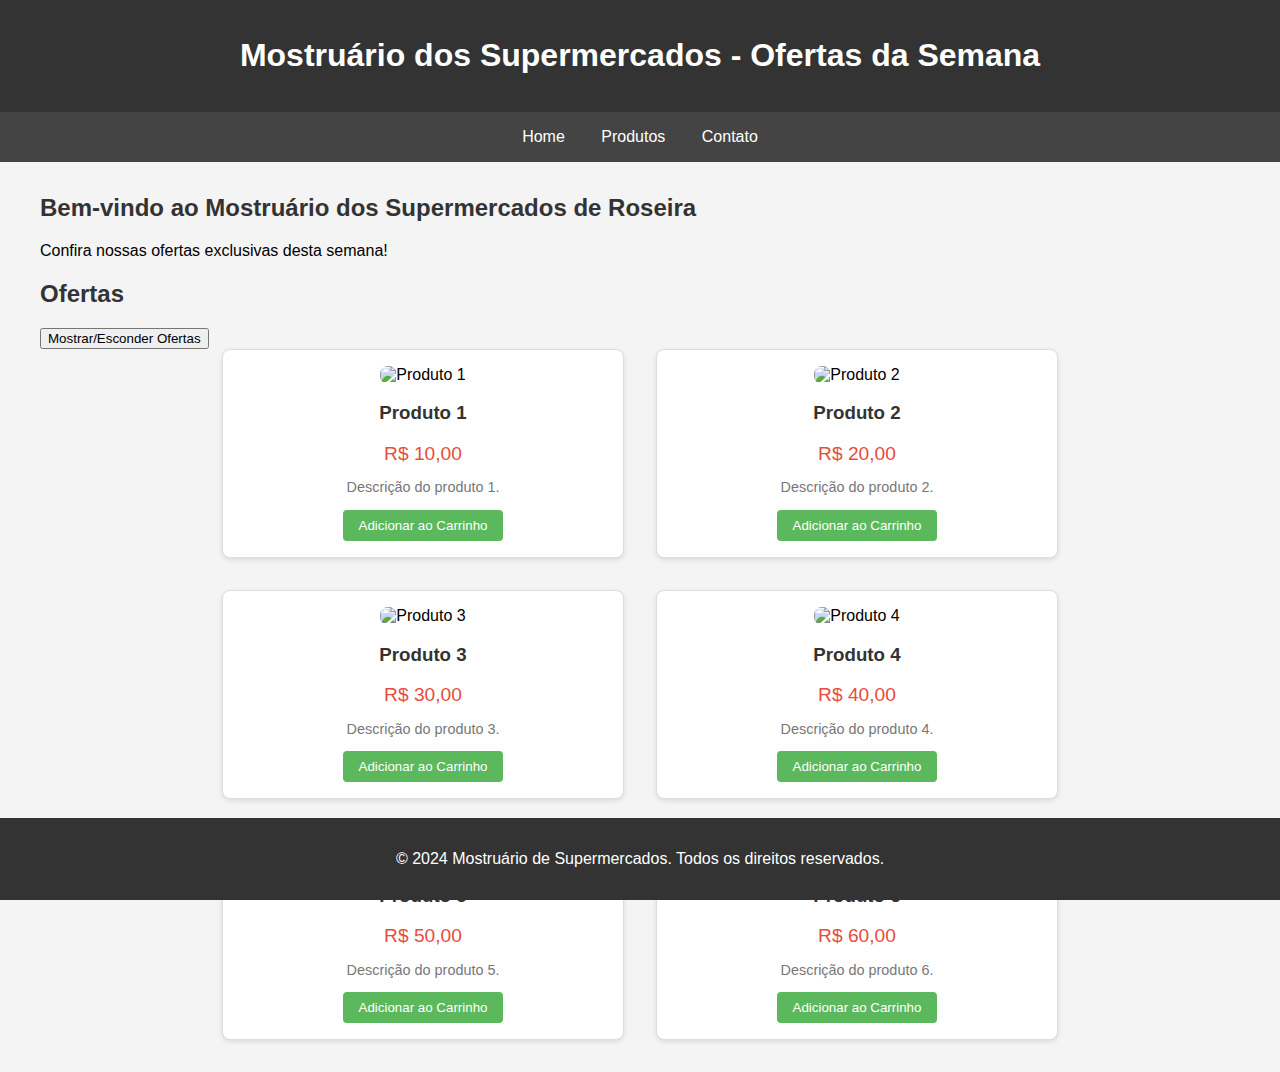
==== index.html @ 23a122a3 "primeiro commit" ====
<!DOCTYPE html>
<html lang="pt-BR">
<head>
    <meta charset="UTF-8">
    <meta name="viewport" content="width=device-width, initial-scale=1.0">
    <title>Ofertas de Supermercados</title>
    <link rel="stylesheet" href="/css/style.css">
</head>
<body>
    <header>
        <h1>Mostruário dos Supermercados - Ofertas da Semana</h1>
    </header>
    <nav>
        <a href="#home">Home</a>
        <a href="#products">Produtos</a>
        <a href="#contact">Contato</a>
    </nav>
    <div class="container">
        <section id="home">
            <h2>Bem-vindo ao Mostruário dos Supermercados de Roseira</h2>
            <p>Confira nossas ofertas exclusivas desta semana!</p>
        </section>
        <section id="products">
            <h2>Ofertas</h2>
            <button id="toggleProducts">Mostrar/Esconder Ofertas</button>
            <div class="product-list" id="productList">
                <div class="product">
                    <img src="https://via.placeholder.com/150" alt="Produto 1">
                    <h3>Produto 1</h3>
                    <p class="price">R$ 10,00</p>
                    <p class="description">Descrição do produto 1.</p>
                    <button class="addToCart">Adicionar ao Carrinho</button>
                </div>
                <div class="product">
                    <img src="https://via.placeholder.com/150" alt="Produto 2">
                    <h3>Produto 2</h3>
                    <p class="price">R$ 20,00</p>
                    <p class="description">Descrição do produto 2.</p>
                    <button class="addToCart">Adicionar ao Carrinho</button>
                </div>
                <div class="product">
                    <img src="https://via.placeholder.com/150" alt="Produto 3">
                    <h3>Produto 3</h3>
                    <p class="price">R$ 30,00</p>
                    <p class="description">Descrição do produto 3.</p>
                    <button class="addToCart">Adicionar ao Carrinho</button>
                </div>
                <div class="product">
                    <img src="https://via.placeholder.com/150" alt="Produto 4">
                    <h3>Produto 4</h3>
                    <p class="price">R$ 40,00</p>
                    <p class="description">Descrição do produto 4.</p>
                    <button class="addToCart">Adicionar ao Carrinho</button>
                </div>
                <div class="product">
                    <img src="https://via.placeholder.com/150" alt="Produto 5">
                    <h3>Produto 5</h3>
                    <p class="price">R$ 50,00</p>
                    <p class="description">Descrição do produto 5.</p>
                    <button class="addToCart">Adicionar ao Carrinho</button>
                </div>
                <div class="product">
                    <img src="https://via.placeholder.com/150" alt="Produto 6">
                    <h3>Produto 6</h3>
                    <p class="price">R$ 60,00</p>
                    <p class="description">Descrição do produto 6.</p>
                    <button class="addToCart">Adicionar ao Carrinho</button>
                </div>
            </div>
        </section>
        <section id="contact">
            <h2></h2>
            <p></a></p>
        </section>
    </div>
    <footer>
        <p>&copy; 2024 Mostruário de Supermercados. Todos os direitos reservados.</p>
    </footer>
    <script src="/script/script.js"></script>
</body>
</html>
---- css/style.css ----
body {
    font-family: Arial, sans-serif;
    margin: 0;
    padding: 0;
    background-color: #f4f4f4;
}

header {
    background-color: #333;
    color: #fff;
    padding: 1rem 0;
    text-align: center;
}

nav {
    background-color: #444;
    color: #fff;
    padding: 1rem;
    text-align: center;
}

nav a {
    color: #fff;
    margin: 0 1rem;
    text-decoration: none;
}

.container {
    max-width: 1200px;
    margin: 2rem auto;
    padding: 0 2rem;
}

h2 {
    color: #333;
}

.product-list {
    display: flex;
    flex-wrap: wrap;
    justify-content: center;
    gap: 2rem;
}

.product {
    background-color: #fff;
    border: 1px solid #ddd;
    border-radius: 8px;
    padding: 1rem;
    text-align: center;
    width: calc(33.333% - 2rem);
    box-shadow: 0 2px 5px rgba(0, 0, 0, 0.1);
}

.product img {
    max-width: 100%;
    border-radius: 8px;
}

.product h3 {
    color: #333;
}

.product .price {
    color: #e74c3c;
    font-size: 1.2rem;
    margin: 0.5rem 0;
}

.product .description {
    color: #777;
    font-size: 0.9rem;
}

.product .addToCart {
    background-color: #5cb85c;
    color: #fff;
    border: none;
    padding: 0.5rem 1rem;
    border-radius: 4px;
    cursor: pointer;
}

footer {
    background-color: #333;
    color: #fff;
    text-align: center;
    padding: 1rem 0;
    position: fixed;
    bottom: 0;
    width: 100%;
}
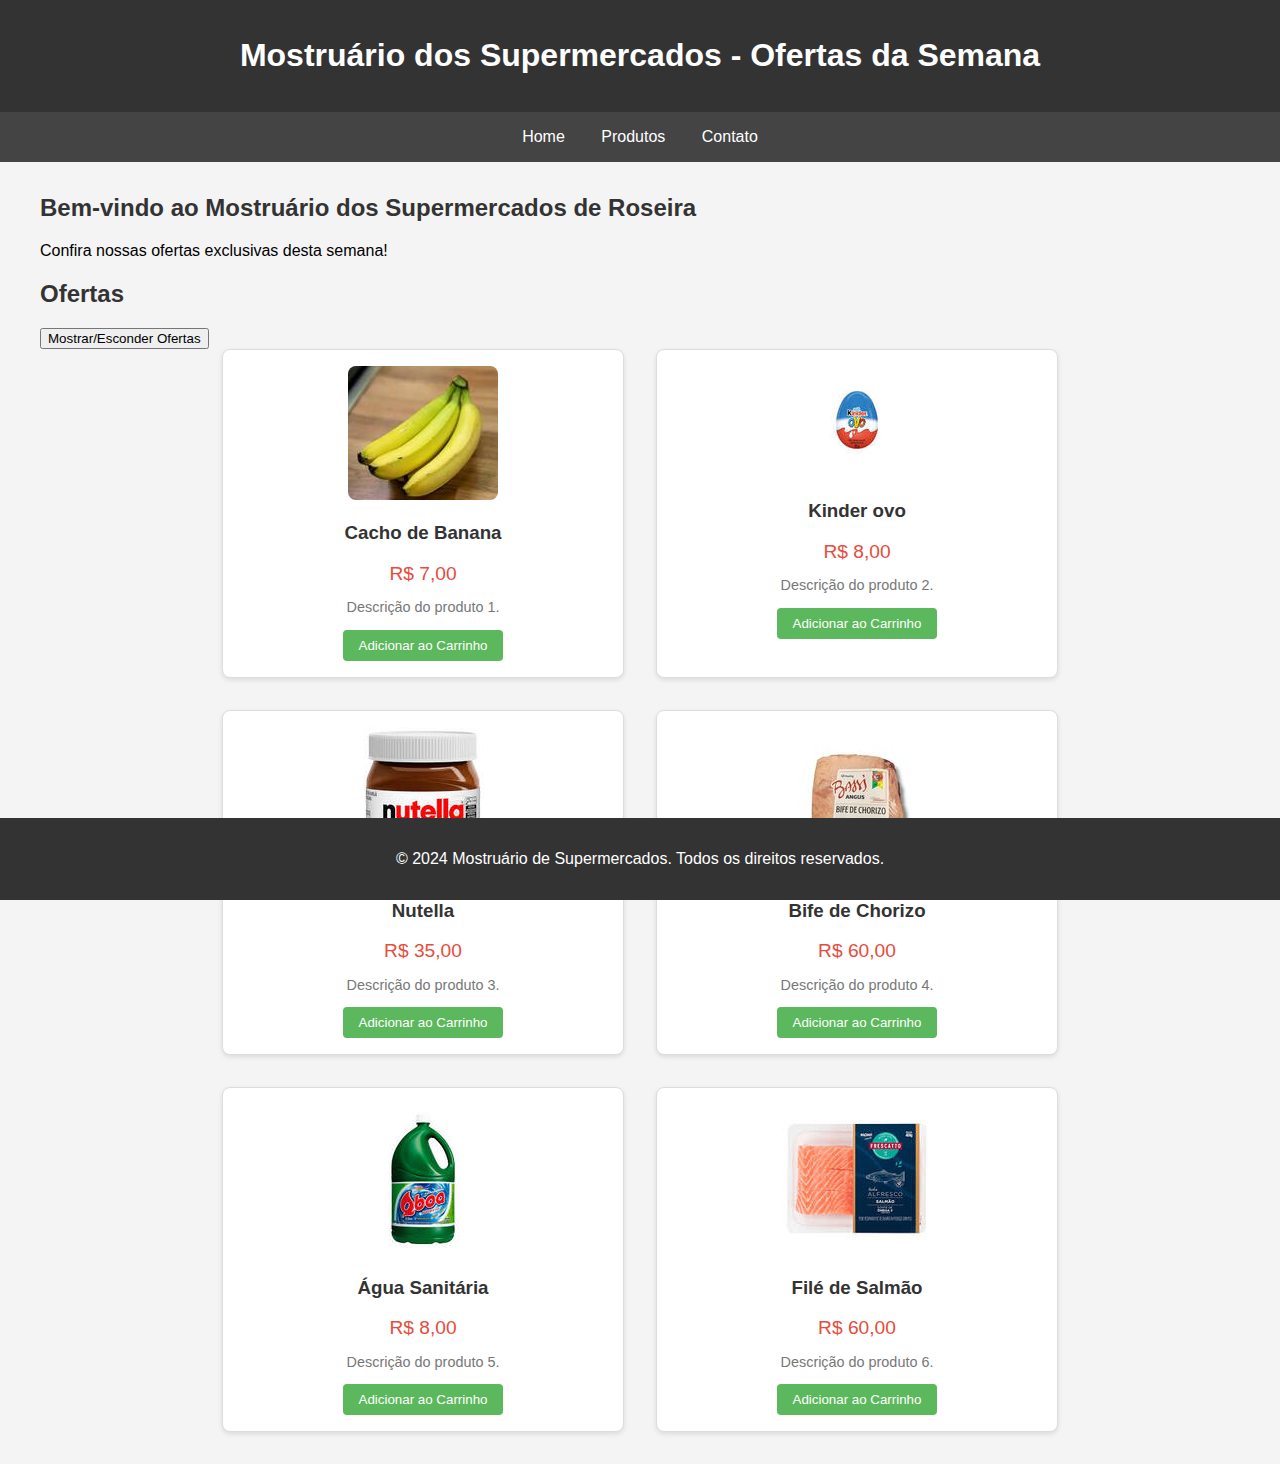
==== commit 49a88b64: "Atualização das imagens" ====
--- a/index.html
+++ b/index.html
@@ -25,43 +25,43 @@
             <button id="toggleProducts">Mostrar/Esconder Ofertas</button>
             <div class="product-list" id="productList">
                 <div class="product">
-                    <img src="https://via.placeholder.com/150" alt="Produto 1">
-                    <h3>Produto 1</h3>
-                    <p class="price">R$ 10,00</p>
+                    <img src="/images/banana (1).jpg" alt="Banana">
+                    <h3>Cacho de Banana</h3>
+                    <p class="price">R$ 7,00</p>
                     <p class="description">Descrição do produto 1.</p>
                     <button class="addToCart">Adicionar ao Carrinho</button>
                 </div>
                 <div class="product">
-                    <img src="https://via.placeholder.com/150" alt="Produto 2">
-                    <h3>Produto 2</h3>
-                    <p class="price">R$ 20,00</p>
+                    <img src="/images/kinder (1).jpg" alt="Kinder ovo">
+                    <h3>Kinder ovo</h3>
+                    <p class="price">R$ 8,00</p>
                     <p class="description">Descrição do produto 2.</p>
                     <button class="addToCart">Adicionar ao Carrinho</button>
                 </div>
                 <div class="product">
-                    <img src="https://via.placeholder.com/150" alt="Produto 3">
-                    <h3>Produto 3</h3>
-                    <p class="price">R$ 30,00</p>
+                    <img src="/images/nutella (1).jpg" alt="Nutella">
+                    <h3>Nutella</h3>
+                    <p class="price">R$ 35,00</p>
                     <p class="description">Descrição do produto 3.</p>
                     <button class="addToCart">Adicionar ao Carrinho</button>
                 </div>
                 <div class="product">
-                    <img src="https://via.placeholder.com/150" alt="Produto 4">
-                    <h3>Produto 4</h3>
-                    <p class="price">R$ 40,00</p>
+                    <img src="./images/chorizo (1).jpg" alt="Bife de Chorizo">
+                    <h3>Bife de Chorizo</h3>
+                    <p class="price">R$ 60,00</p>
                     <p class="description">Descrição do produto 4.</p>
                     <button class="addToCart">Adicionar ao Carrinho</button>
                 </div>
                 <div class="product">
-                    <img src="https://via.placeholder.com/150" alt="Produto 5">
-                    <h3>Produto 5</h3>
-                    <p class="price">R$ 50,00</p>
+                    <img src="/images/Agua Sanitária (1).jpg" alt="Agua Sanitária">
+                    <h3>Água Sanitária</h3>
+                    <p class="price">R$ 8,00</p>
                     <p class="description">Descrição do produto 5.</p>
                     <button class="addToCart">Adicionar ao Carrinho</button>
                 </div>
                 <div class="product">
-                    <img src="https://via.placeholder.com/150" alt="Produto 6">
-                    <h3>Produto 6</h3>
+                    <img src="/images/file de salmão (1).jpg" alt="Filé de Salmão">
+                    <h3>Filé de Salmão</h3>
                     <p class="price">R$ 60,00</p>
                     <p class="description">Descrição do produto 6.</p>
                     <button class="addToCart">Adicionar ao Carrinho</button>
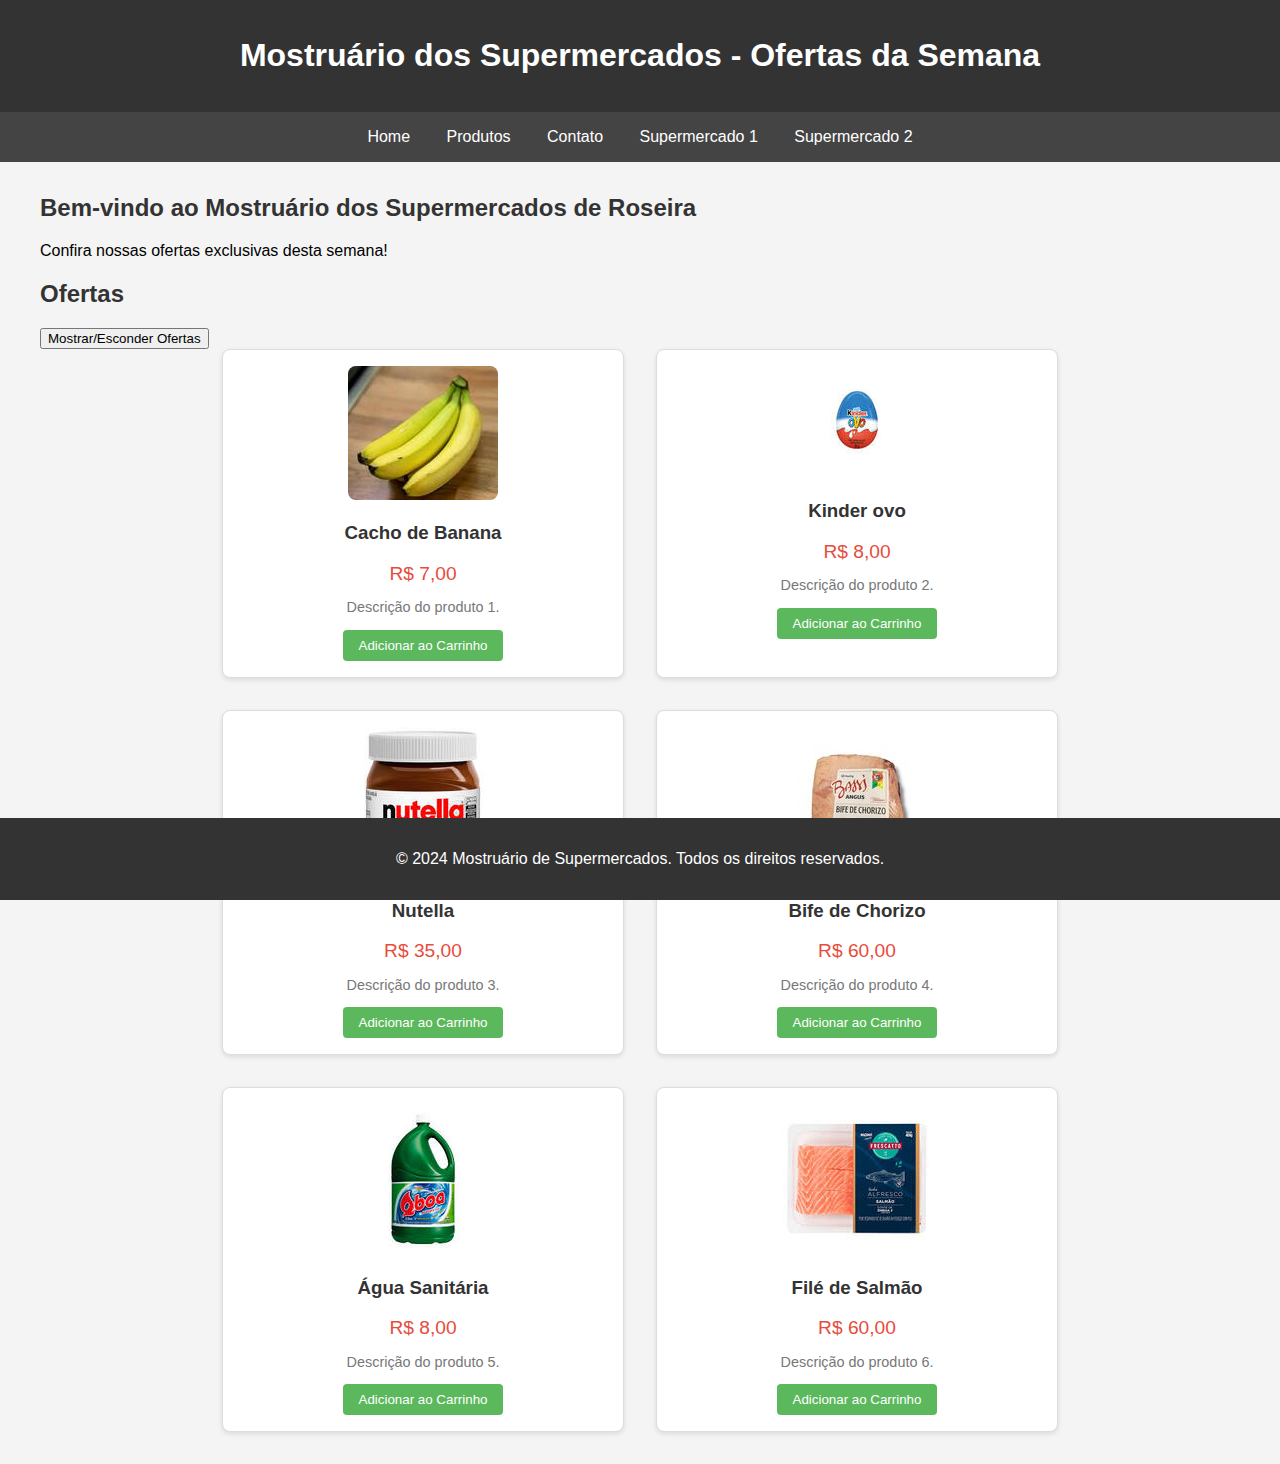
==== commit 9b448ea7: "Projeto final" ====
--- a/index.html
+++ b/index.html
@@ -11,9 +11,12 @@
         <h1>Mostruário dos Supermercados - Ofertas da Semana</h1>
     </header>
     <nav>
-        <a href="#home">Home</a>
-        <a href="#products">Produtos</a>
-        <a href="#contact">Contato</a>
+    
+            <a href="#home">Home</a>
+            <a href="#products">Produtos</a>
+            <a href="#contact">Contato</a>
+            <a href="supermercado1.html">Supermercado 1</a>
+            <a href="supermercado2.html">Supermercado 2</a>
     </nav>
     <div class="container">
         <section id="home">
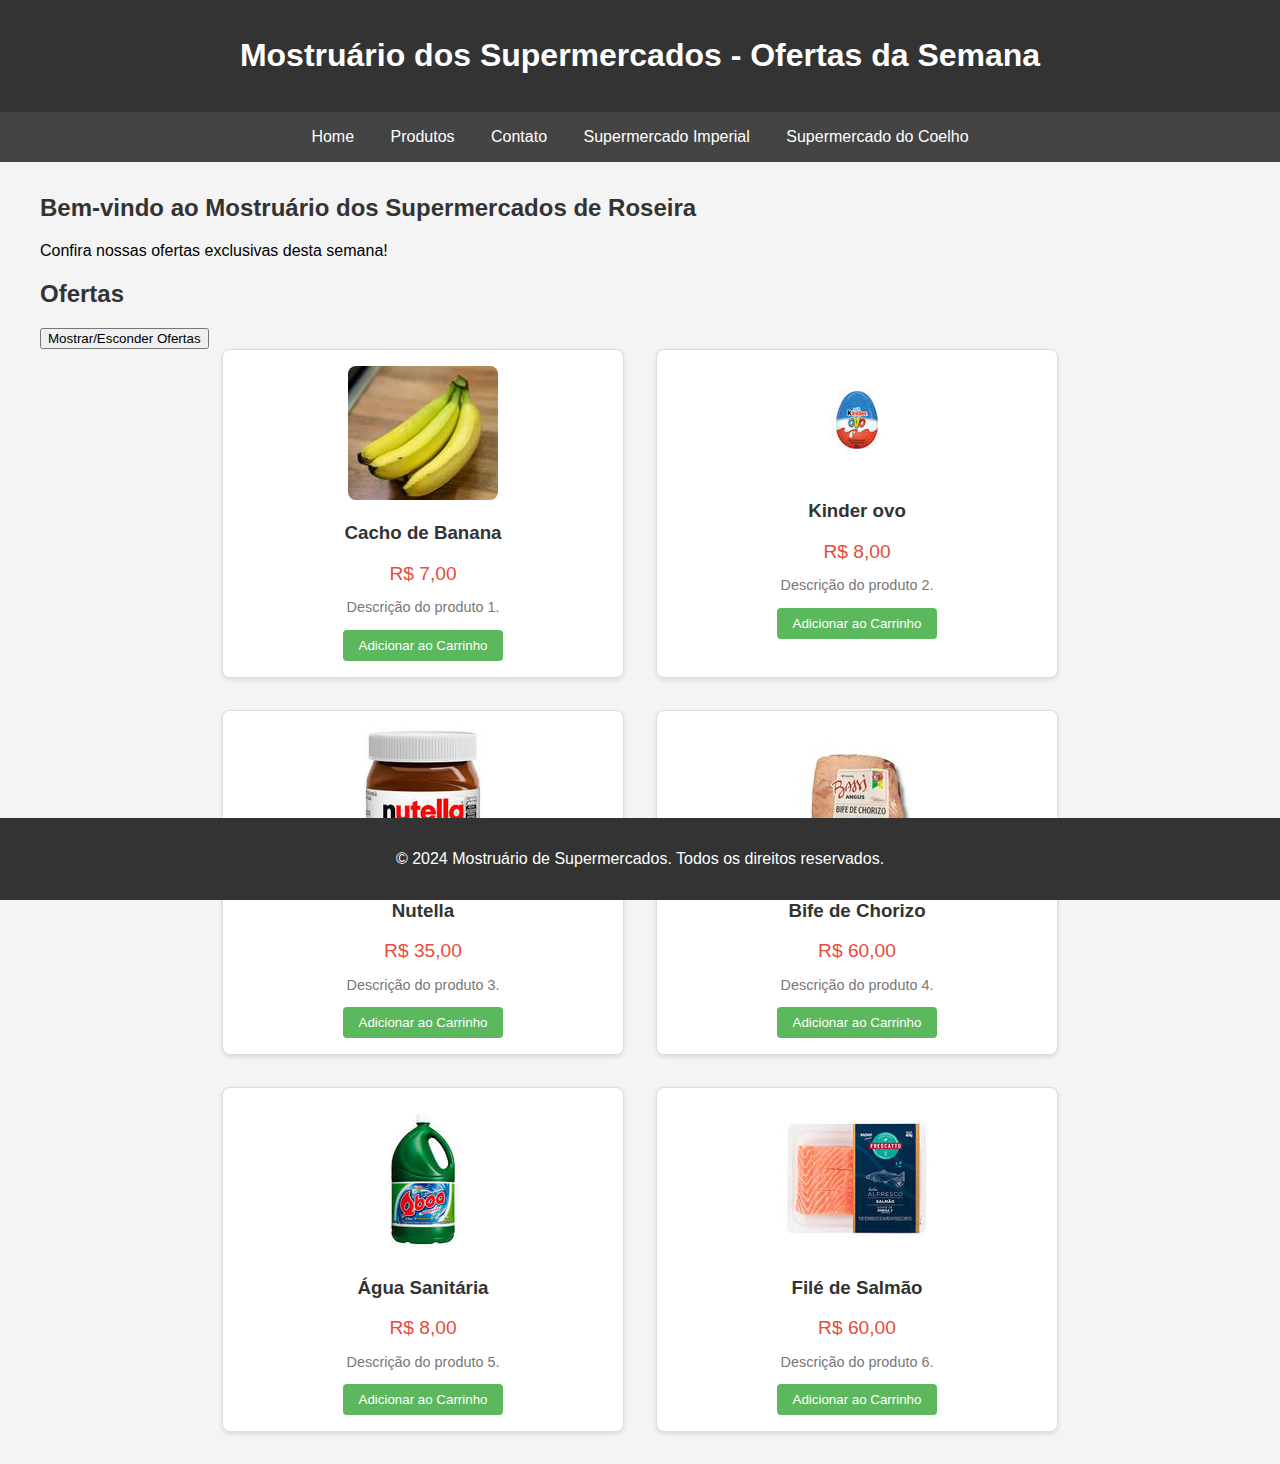
==== commit c988e808: "Nomes Estabelecimentos" ====
--- a/index.html
+++ b/index.html
@@ -15,8 +15,8 @@
             <a href="#home">Home</a>
             <a href="#products">Produtos</a>
             <a href="#contact">Contato</a>
-            <a href="supermercado1.html">Supermercado 1</a>
-            <a href="supermercado2.html">Supermercado 2</a>
+            <a href="supermercado1.html">Supermercado Imperial</a>
+            <a href="supermercado2.html">Supermercado do Coelho</a>
     </nav>
     <div class="container">
         <section id="home">
